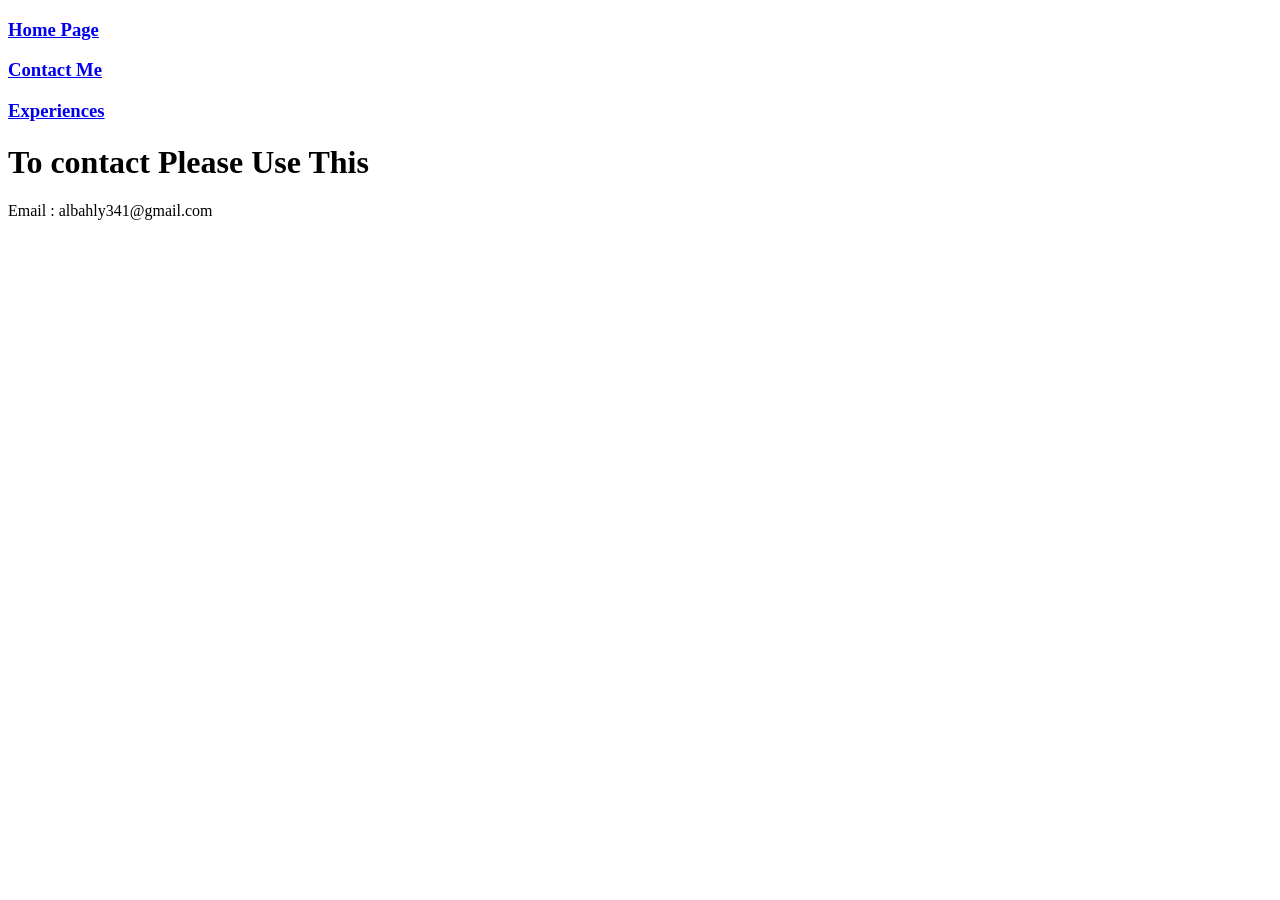
==== Contacts.html @ 253dd98c "0001" ====
<!DOCTYPE html>
<html lang="en">
<head>
    <meta charset="UTF-8">
    <meta name="viewport" content="width=device-width, initial-scale=1.0">
    <title>Contact Me</title>
</head>
<body>
        <h3>
      <a href="Home.html">Home Page</a>
    </h3>
    <h3>
      <a href="Contacts.html">Contact Me</a>
    </h3>
   <h3>
      <a href="Experiences.html">Experiences</a>
    </h3>
<H1>
To contact Please Use This
</H1>
<p>
Email : albahly341@gmail.com
</p>
</body>
</html>
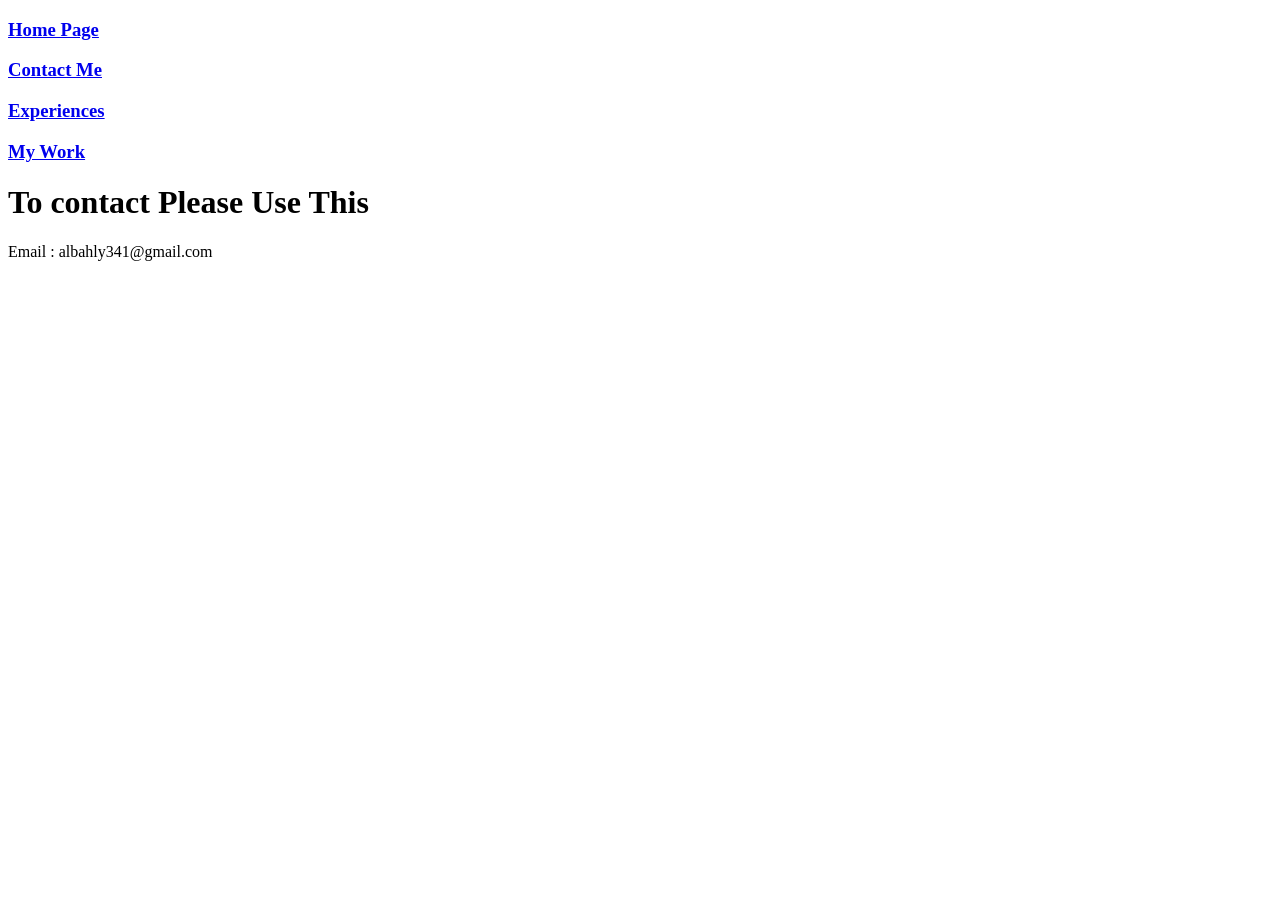
==== commit 28a2dc8b: "Links" ====
--- a/Contacts.html
+++ b/Contacts.html
@@ -15,6 +15,9 @@
    <h3>
       <a href="Experiences.html">Experiences</a>
     </h3>
+        <h3>
+      <a href="Mywork.html">My Work</a>
+    </h3>
 <H1>
 To contact Please Use This
 </H1>
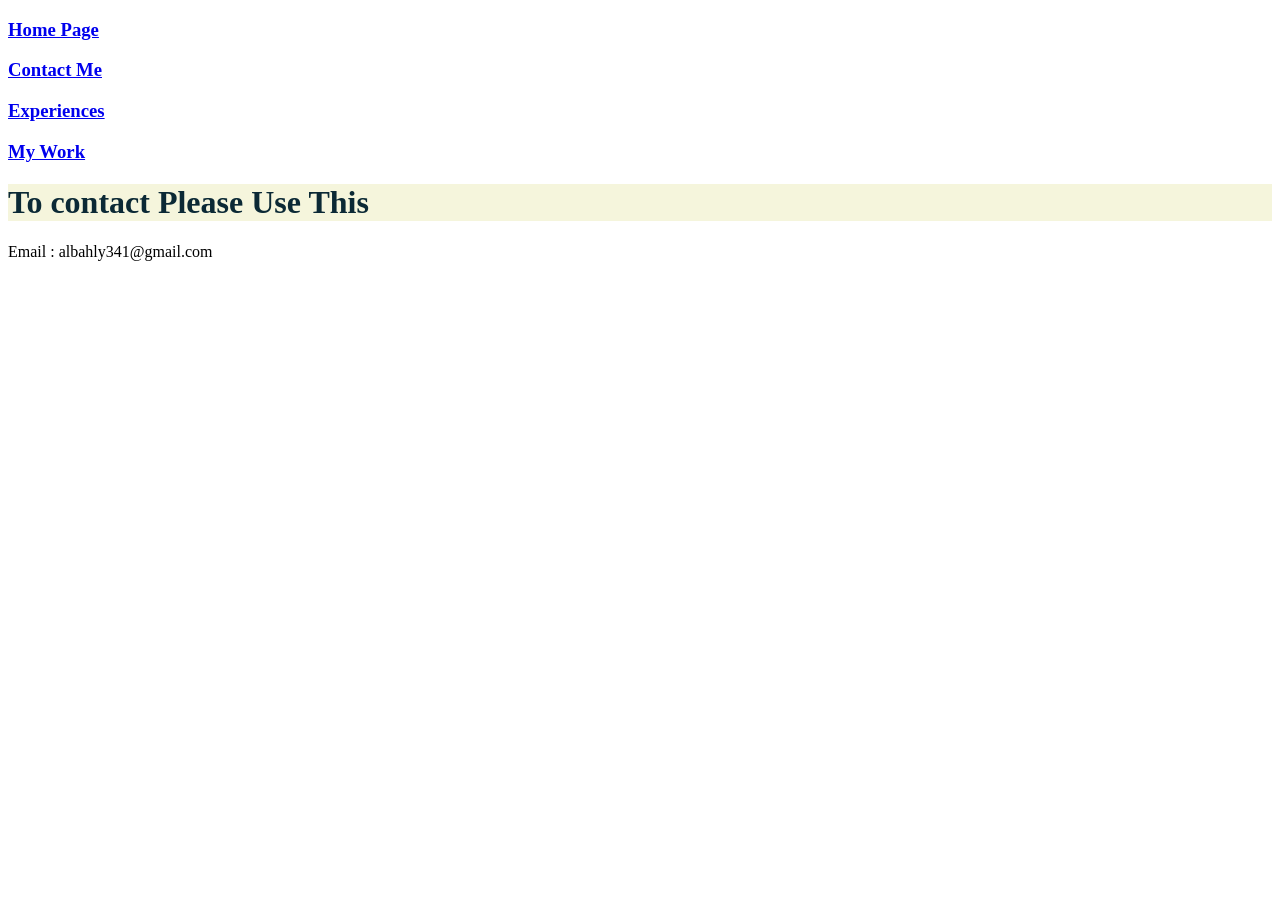
==== commit 0aa3dec3: "contacts css link" ====
--- a/Contacts.html
+++ b/Contacts.html
@@ -4,6 +4,7 @@
     <meta charset="UTF-8">
     <meta name="viewport" content="width=device-width, initial-scale=1.0">
     <title>Contact Me</title>
+    <link rel="stylesheet" href="stylesContacts.css">
 </head>
 <body>
         <h3>
--- a/stylesContacts.css
+++ b/stylesContacts.css
@@ -0,0 +1,4 @@
+h1 {
+    color: rgb(11, 41, 53);
+    background-color: beige;
+}
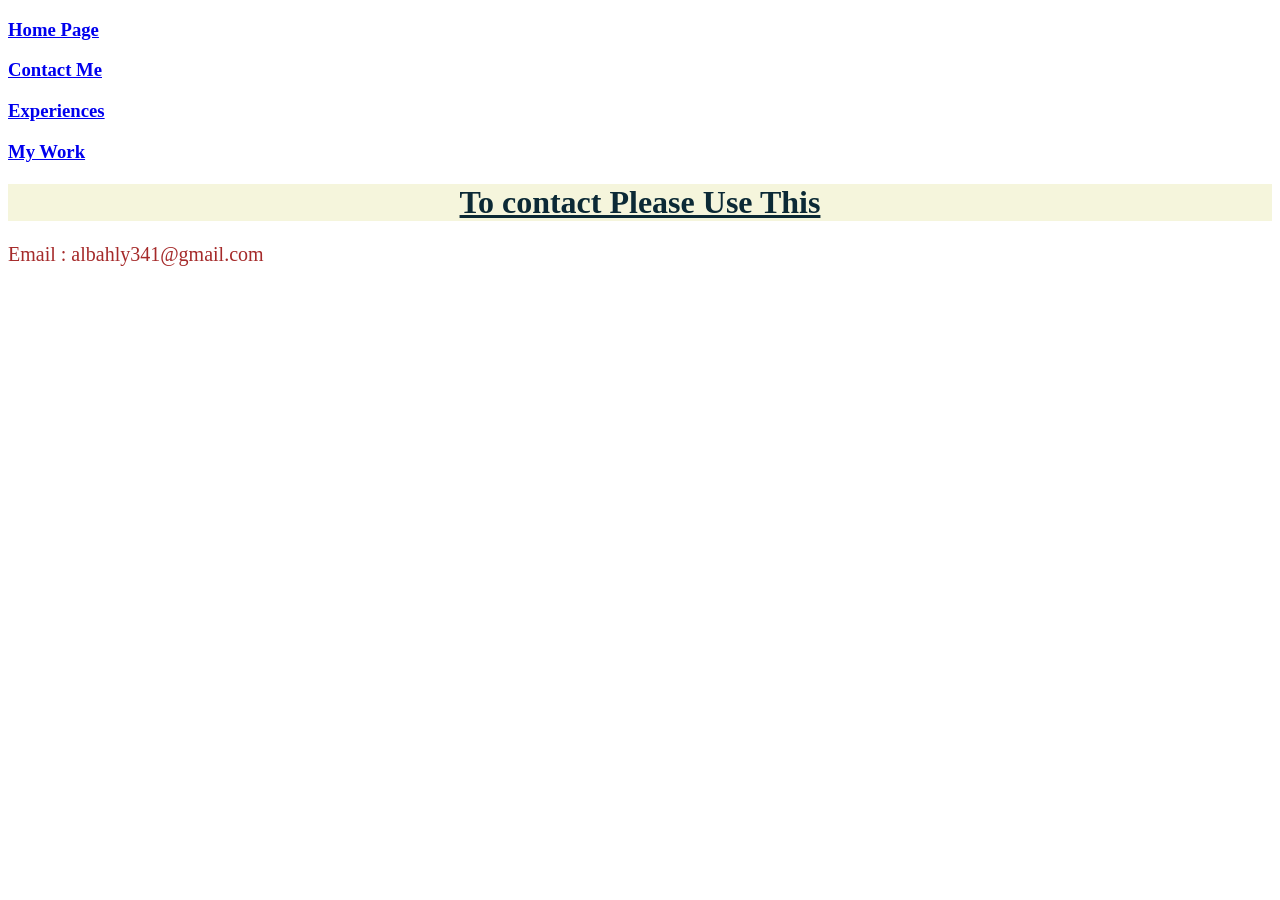
==== commit 714a9fc0: "text" ====
--- a/Contacts.html
+++ b/Contacts.html
@@ -19,11 +19,11 @@
         <h3>
       <a href="Mywork.html">My Work</a>
     </h3>
-<H1>
+<H1 class="textCenter">
 To contact Please Use This
 </H1>
 <p>
 Email : albahly341@gmail.com
-</p>
+</p class="textCenter">
 </body>
 </html>
--- a/stylesContacts.css
+++ b/stylesContacts.css
@@ -1,4 +1,14 @@
 h1 {
     color: rgb(11, 41, 53);
     background-color: beige;
+}
+
+p {
+    font-size: 20px;
+    color: brown;
+}
+
+.textCenter {
+    text-align: center;
+    text-decoration: underline;
 }
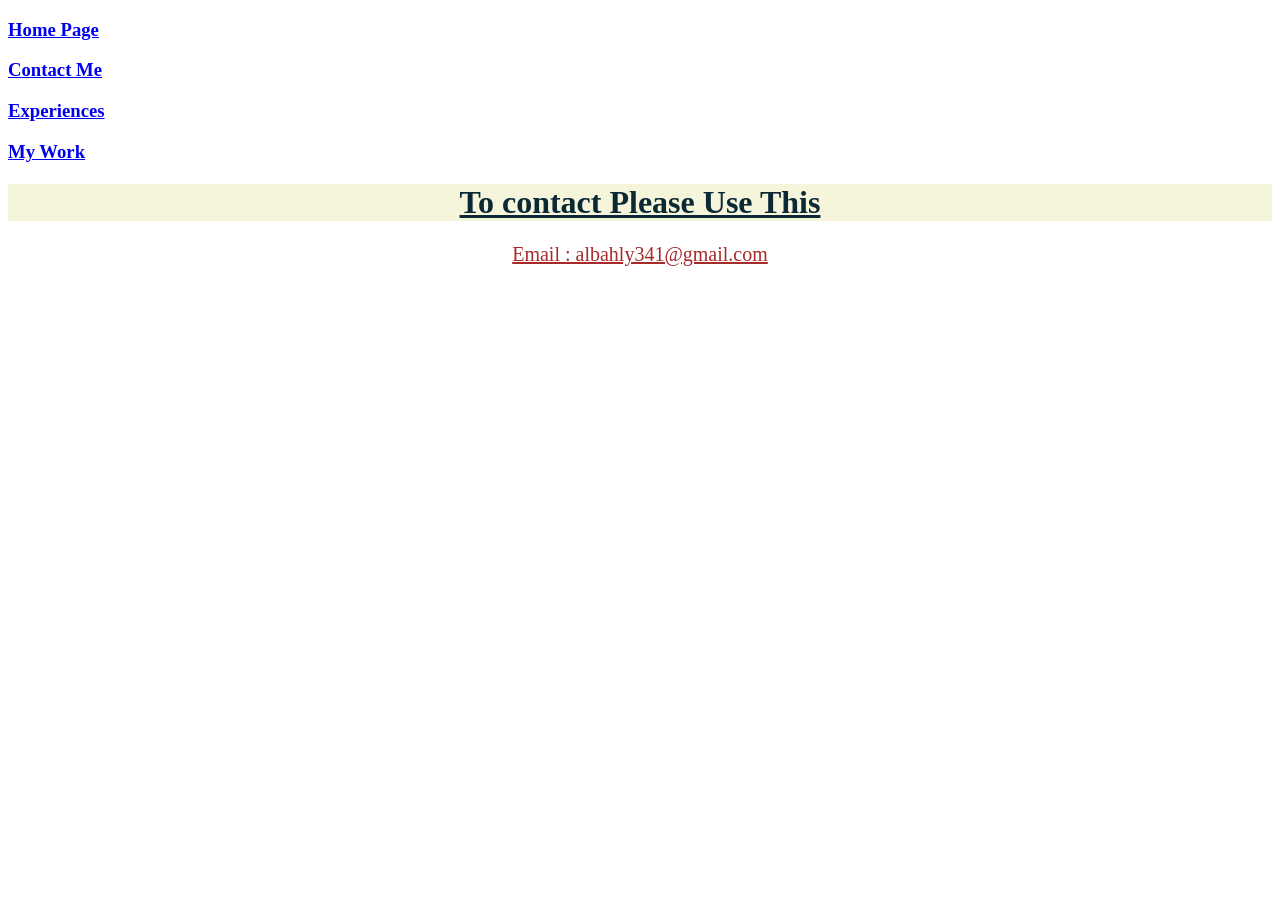
==== commit 8204d3c4: "p" ====
--- a/Contacts.html
+++ b/Contacts.html
@@ -22,8 +22,8 @@
 <H1 class="textCenter">
 To contact Please Use This
 </H1>
-<p>
+<p class="textCenter">
 Email : albahly341@gmail.com
-</p class="textCenter">
+</p>
 </body>
 </html>
